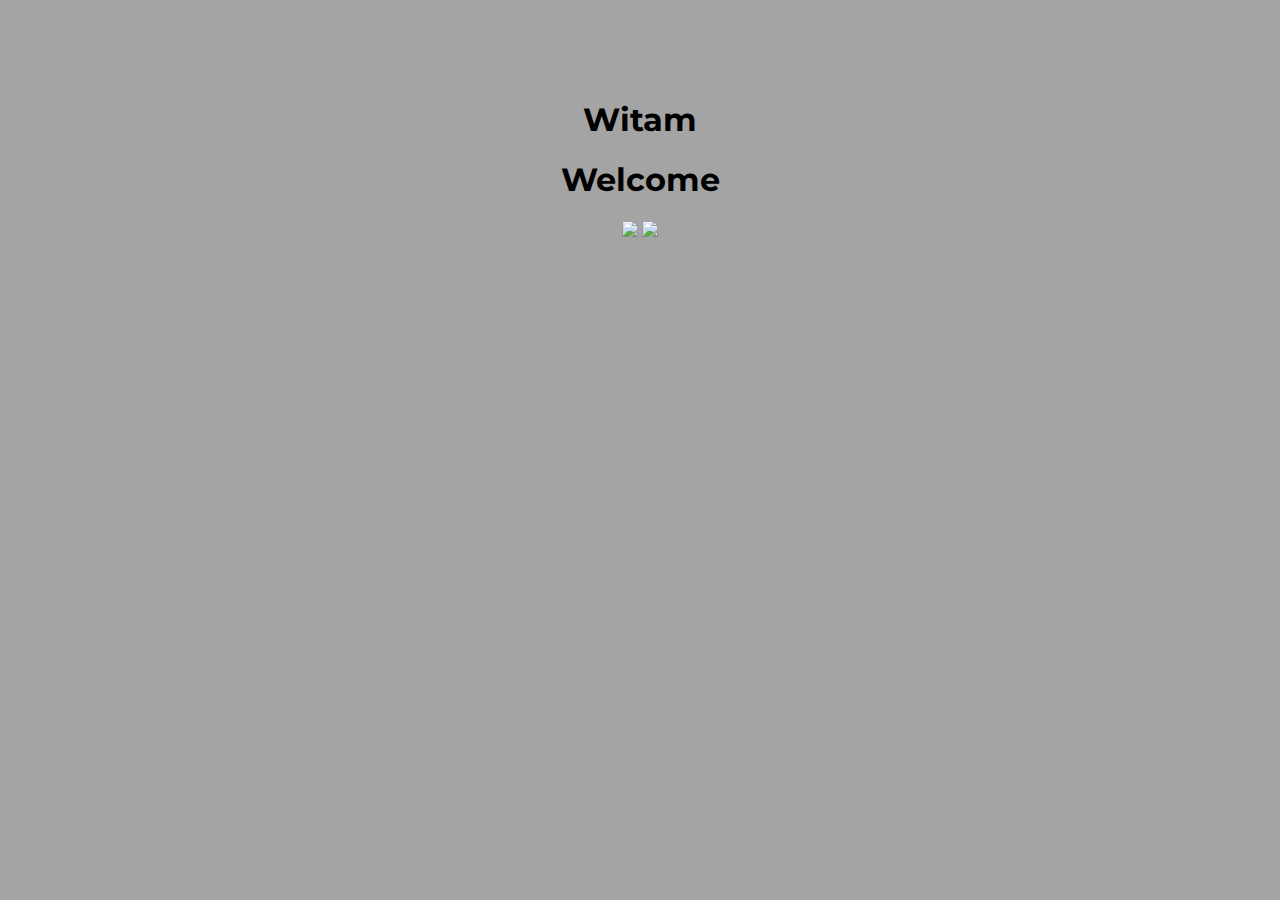
==== index.html @ 04382c84 "Add files via upload" ====
<!DOCTYPE html>
<html lang="pl">
  <head>
    <meta charset="UTF-8" />
    <meta http-equiv="X-UA-Compatible" content="IE=edge" />
    <meta name="viewport" content="width=device-width, initial-scale=1.0" />
    <title>CV Mateusz Wiśniewski</title>
    <link rel="preconnect" href="https://fonts.googleapis.com" />
    <link rel="preconnect" href="https://fonts.gstatic.com" crossorigin />
    <link
      href="https://fonts.googleapis.com/css2?family=Montserrat:wght@400;700&display=swap"
      rel="stylesheet"
    />
    <link href="style.css" rel="stylesheet" />
  </head>
  <body>
    <div>
      <h1>Witam</h1>
      <h1>Welcome</h1>
    </div>
    <div>
      <a href="cv-pl/cv-pl.html"><img src="flag-pl.jpg" height="150" /></a>
      <a href="cv-en/cv-en.html"><img src="flag-en.jpg" height="150" /></a>
    </div>
  </body>
</html>
---- style.css ----
body {
  font-family: "Montserrat", sans-serif;
  background: #a4a4a4;
  text-align: center;
  margin: 100px;
}
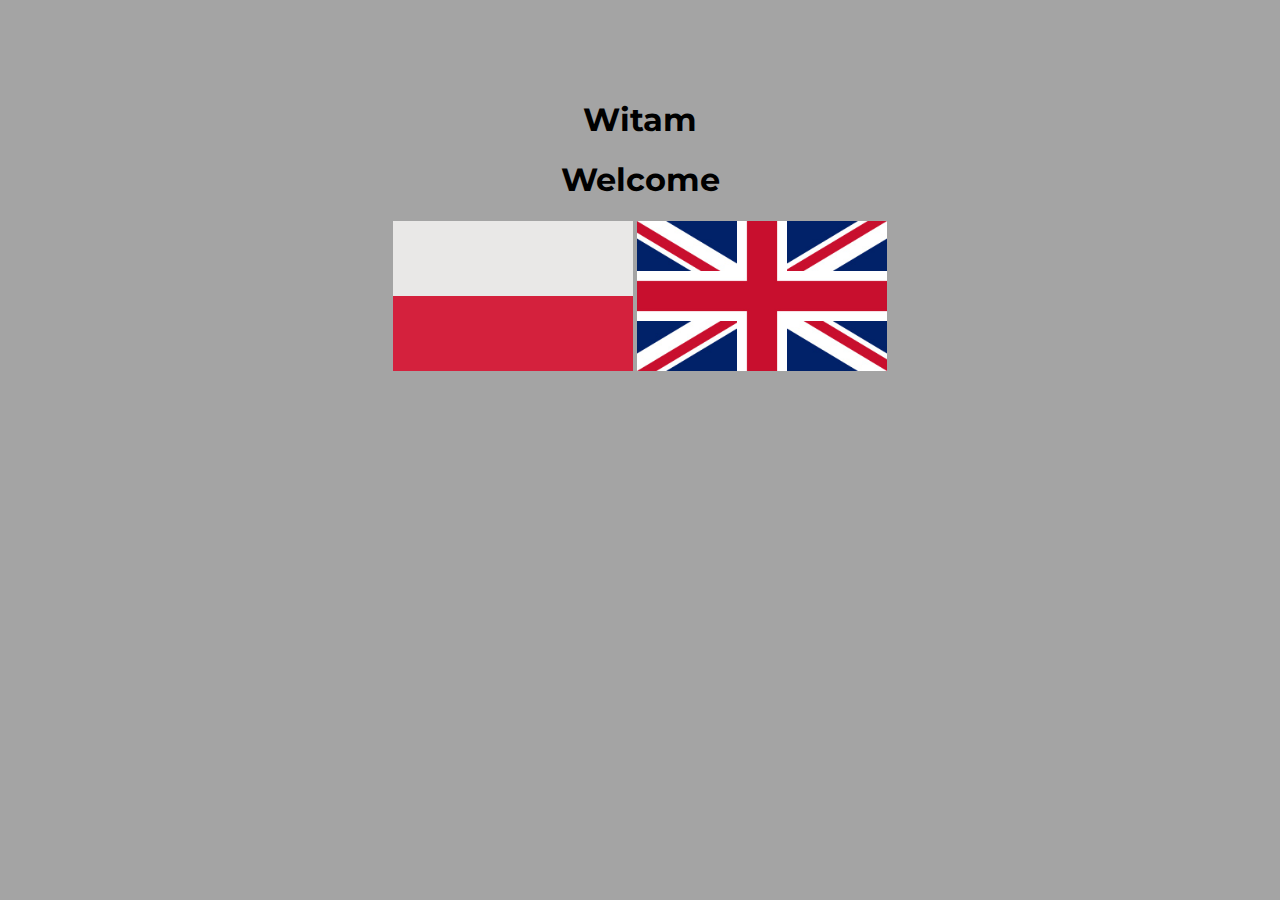
==== commit dddf62c6: "Update index.html" ====
--- a/index.html
+++ b/index.html
@@ -19,8 +19,8 @@
       <h1>Welcome</h1>
     </div>
     <div>
-      <a href="cv-pl/cv-pl.html"><img src="flag-pl.jpg" height="150" /></a>
-      <a href="cv-en/cv-en.html"><img src="flag-en.jpg" height="150" /></a>
+      <a href="cv-pl.html"><img src="flag-pl.jpg" height="150" /></a>
+      <a href="cv-en.html"><img src="flag-en.jpg" height="150" /></a>
     </div>
   </body>
 </html>
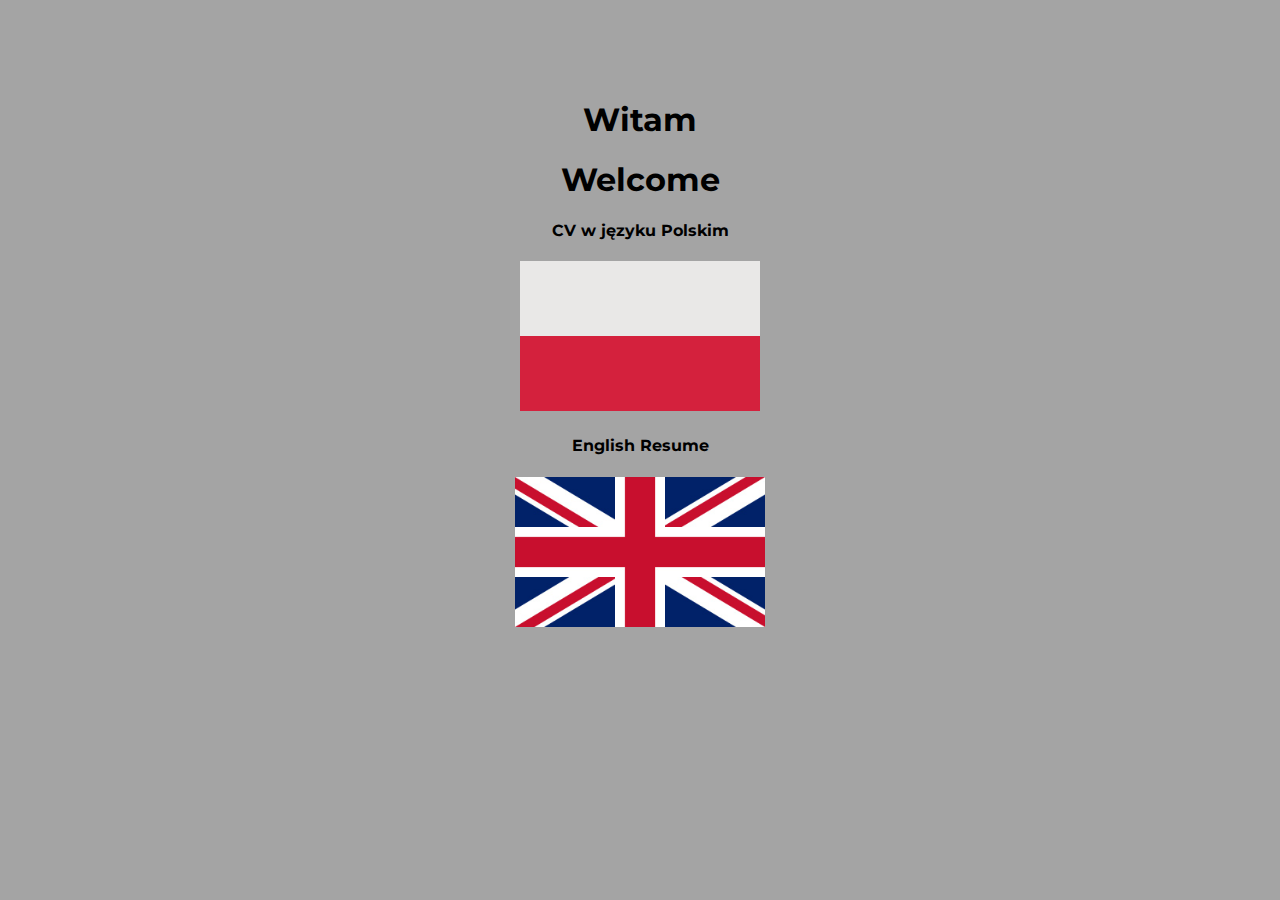
==== commit e2d687d9: "Update index.html" ====
--- a/index.html
+++ b/index.html
@@ -19,7 +19,9 @@
       <h1>Welcome</h1>
     </div>
     <div>
+      <h4>CV w języku Polskim</h4>
       <a href="cv-pl.html"><img src="flag-pl.jpg" height="150" /></a>
+      <h4>English Resume</h4>
       <a href="cv-en.html"><img src="flag-en.jpg" height="150" /></a>
     </div>
   </body>
